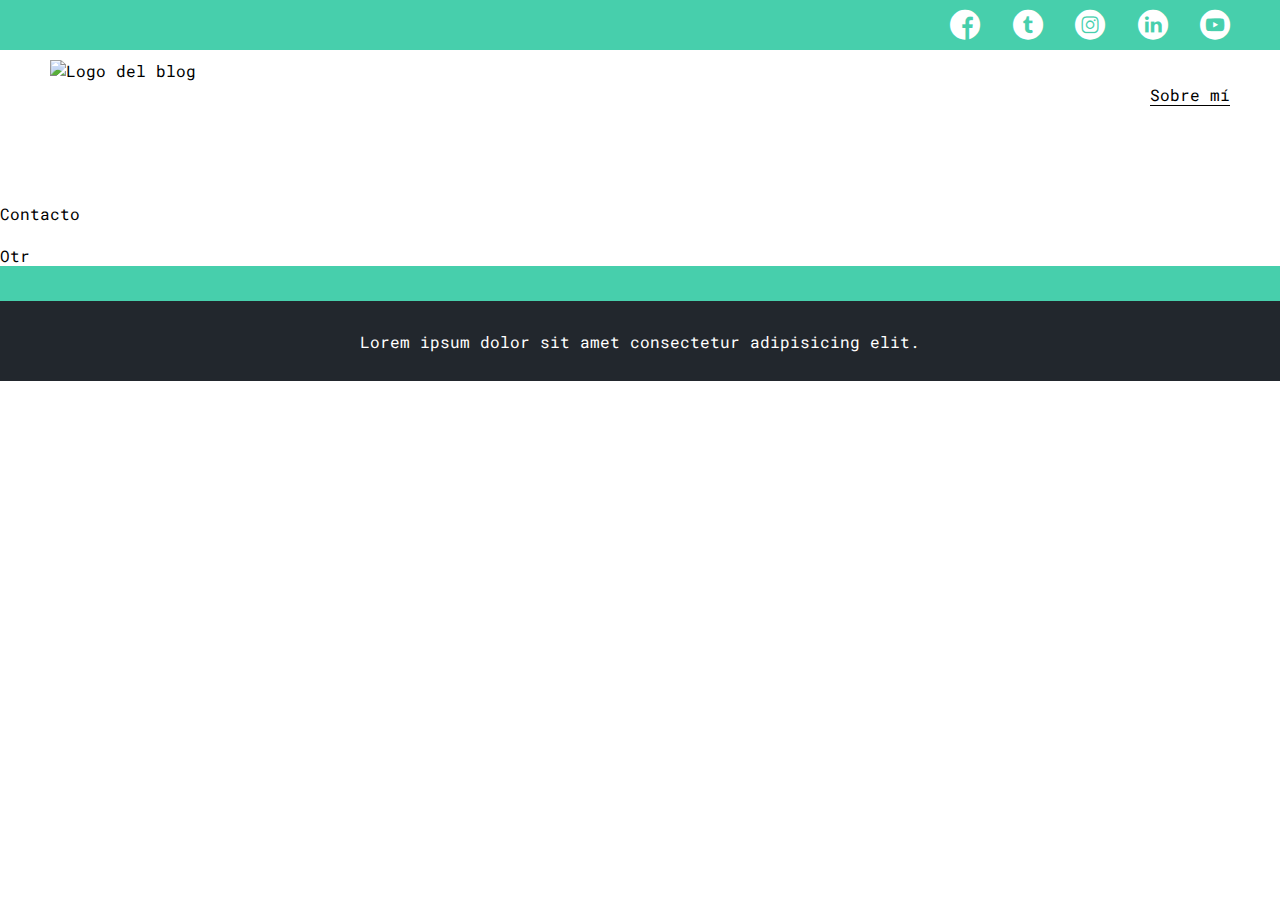
==== blog.html @ 69c2a13b "Maquetado y estilizado de blogs.html finalizado - Maquetado de blog.html" ====
<!DOCTYPE html>
<html lang="en">

<head>
    <meta charset="UTF-8">
    <meta http-equiv="X-UA-Compatible" content="IE=edge">
    <meta name="viewport" content="width=device-width, initial-scale=1.0">
    <link rel="stylesheet" href="/css/main.css">
    <link rel="stylesheet" href="/css/font/flaticon.css">
    <link rel="preconnect" href="https://fonts.googleapis.com">
    <link rel="preconnect" href="https://fonts.gstatic.com" crossorigin>
    <link
        href="https://fonts.googleapis.com/css2?family=Roboto+Mono:wght@400;500;700&family=Roboto+Slab:wght@400;700&family=Roboto:wght@400;500;700;900&display=swap"
        rel="stylesheet">
    <title>La Caja de Pandora - Blog</title>
</head>

<body>
    <header>
        <section class="header-icons-container">
            <div class="icons">
                <a href="/"> <span class="flaticon-001-facebook"> </span> </a>
                <a href="/"> <span class="flaticon-002-twitter"> </span> </a>
                <a href="/"> <span class="flaticon-011-instagram"> </span> </a>
                <a href="/"> <span class="flaticon-010-linkedin"> </span> </a>
                <a href="/"> <span class="flaticon-008-youtube"> </span> </a>
            </div>
        </section>
        <nav>
            <section class="nav-logo-container">
                <a href=""> <img src="/assets/img/Logo-negro.png" alt="Logo del blog"> </a>
            </section>
            <section class="profile-link">
                <a href="perfil.html">Sobre mí</a>
            </section>
        </nav>
    </header>

    <main class="blogs-main">
        <section class="grid-container blogpost-img-container">
            <img src="" alt="">
        </section>

        <section class="blogpost-main-container">
            <div class="grid container">
                <h3></h3>
                <article>
                    <h1></h1>
                    <p></p>
                    <p></p>
                    <p></p>
                </article>
            </div>
        </section>

        <section class="contact-main container">
            <div>
                <img src="" alt="">
                <div class="contact-left">
                    <a href="">Contacto</a>
                </div>
            </div>
            <div class="contact-right">
                <img src="" alt="">
                <div>
                    <a href="">Otr</a>
                </div>
            </div>
        </section>


    </main>


    <footer>
        <p>Lorem ipsum dolor sit amet consectetur adipisicing elit.</p>
    </footer>

</body>

</html>
---- css/main.css ----
body {
    font-family: 'Roboto Mono', monospace;
    margin: 0;
    padding: 0;
    /* font-family: 'Roboto', sans-serif;
    font-family: 'Roboto Mono', monospace;
    font-family: 'Roboto Slab', serif; */
}

a {
    text-decoration: none;
    display: inline;
    color: black;
}

.home-body {
    position: fixed;
    top: 0;
    bottom: 0;
    left: 0;
    right: 0;
}

.grid-container {
    max-width: 980px;
    margin: auto;
}

header {
    width: 100%;
    height: 140px;
    display:grid;
    grid-template-rows: 1fr 1fr;
}

header .header-icons-container {
    width: 100%;
    height: 50px;
    display: grid;
    background-color: #47cfac ;
}

header .header-icons-container .icons {
    width: 300px;
    height: auto;
    display: flex;
    justify-items: flex-end;
    align-items: center;
    justify-content: space-between;
    justify-self: end;
    margin-right: 50px ;
}

header .icons span {
    color: white;
}

nav {
    display:grid;
    grid-template-columns: 1fr 1fr;
    height: 90px;
}

nav .nav-logo-container {
    margin-left: 50px;
}

nav .nav-logo-container img {
    width: 220px;
    margin-top: 10px;
}

nav .profile-link {
    display: flex;
    align-items: center;
    justify-content: flex-end;
    margin-right: 50px;
}

nav .profile-link a {
    color: black;
    border-bottom: 1px solid black ;
}

.home-main {
    display: grid;
    grid-template-columns: 1fr 4fr 1fr;
    height: 100%;
    background-image: url('../assets/img/Cover.png');
    background-position: center;
    background-repeat: no-repeat;
    background-size: cover;
}

.home-main section {
    display: grid;
    grid-column: 2;
    justify-items: center;
    height: 350px;
    margin-top: 80px;
    text-align: center;
}

.home-main-text {
    font-size: 30px;
    letter-spacing: 10px;
    color: white;
}

.home-main-anchor {
    width: 110px;
    height:50px;
    background: #47cfac;
    display: grid;
    align-items: center;
    font-weight: 700;
    font-size: 18px;
    border-radius: 6%;
    border: 1px solid #47cfac;
}

.home-main-anchor:hover {
    background-color: #47cfac;
    transform: scale(1.1);
}

/*
Estilos blogs.html
*/

.blogs-main {
    display: grid;
}

.blogs-news-container {
    background-color: #e6e9ed;
    padding: 0 50px 40px;
}

.blogs-main-new {
    display: grid;
    grid-template-columns: 2fr 1fr;
    grid-template-rows: 2fr;
}

.blogs-news-img-container {
    grid-column: 1;
}

.blogs-news-img-container img {
    width: 85%;
}

.blogs-news-info-container {
    grid-column: 2;
}

.blogs-news-info-container p {
    margin-bottom: 35px;
}

.blogs-post-container {
    padding: 0 50px 40px;
}

.blogs-posts-container h3 {
    border-bottom: 1px solid #cdd2da;
    padding-bottom: 20px;
    text-align: center;
}

.blogs-button {
    border: 1px solid #47cfac;
    padding: 10px 15px;
    font-size: 12px;
}
.blogs-button:hover {
	border: 1px solid white;
	color: white;
	background-color: #48CFAD;
}

.blogs-posts-container .post-container {
    display: inline-block;
    padding-left: 10px;
    max-width: 30%;
    margin-bottom: 50px;
}

.blogs-posts-container .post-container p {
    margin-bottom: 35px;
}

.blogs-posts-container .post-container img {
    width: 100%;
}

footer {
    width: 100%;
    height: 80px;
    background-color: #22272d;
    border-top: 35px solid #47cfac
}

footer p {
    color: white;
    margin-top: 30px;
    text-align: center;
}

/*
Estilos blogspost.html
*/
---- css/font/flaticon.css ----
/*
  	Flaticon icon font: Flaticon
  	Creation date: 20/12/2018 09:27
  	*/

@font-face {
  font-family: "Flaticon";
  src: url("./Flaticon.eot");
  src: url("./Flaticon.eot?#iefix") format("embedded-opentype"),
       url("./Flaticon.woff") format("woff"),
       url("./Flaticon.ttf") format("truetype"),
       url("./Flaticon.svg#Flaticon") format("svg");
  font-weight: normal;
  font-style: normal;
}

@media screen and (-webkit-min-device-pixel-ratio:0) {
  @font-face {
    font-family: "Flaticon";
    src: url("./Flaticon.svg#Flaticon") format("svg");
  }
}

[class^="flaticon-"]:before, [class*=" flaticon-"]:before,
[class^="flaticon-"]:after, [class*=" flaticon-"]:after {   
  font-family: Flaticon;
        font-size: 30px;
font-style: normal;
margin-left: 20px;
}

.flaticon-001-facebook:before { content: "\f100"; }
.flaticon-002-twitter:before { content: "\f101"; }
.flaticon-003-whatsapp:before { content: "\f102"; }
.flaticon-004-groupme:before { content: "\f103"; }
.flaticon-005-kik:before { content: "\f104"; }
.flaticon-006-skype:before { content: "\f105"; }
.flaticon-007-periscope:before { content: "\f106"; }
.flaticon-008-youtube:before { content: "\f107"; }
.flaticon-009-itunes:before { content: "\f108"; }
.flaticon-010-linkedin:before { content: "\f109"; }
.flaticon-011-instagram:before { content: "\f10a"; }
.flaticon-012-messenger:before { content: "\f10b"; }
.flaticon-013-twitter-1:before { content: "\f10c"; }
.flaticon-014-snapchat:before { content: "\f10d"; }
.flaticon-015-reddit:before { content: "\f10e"; }
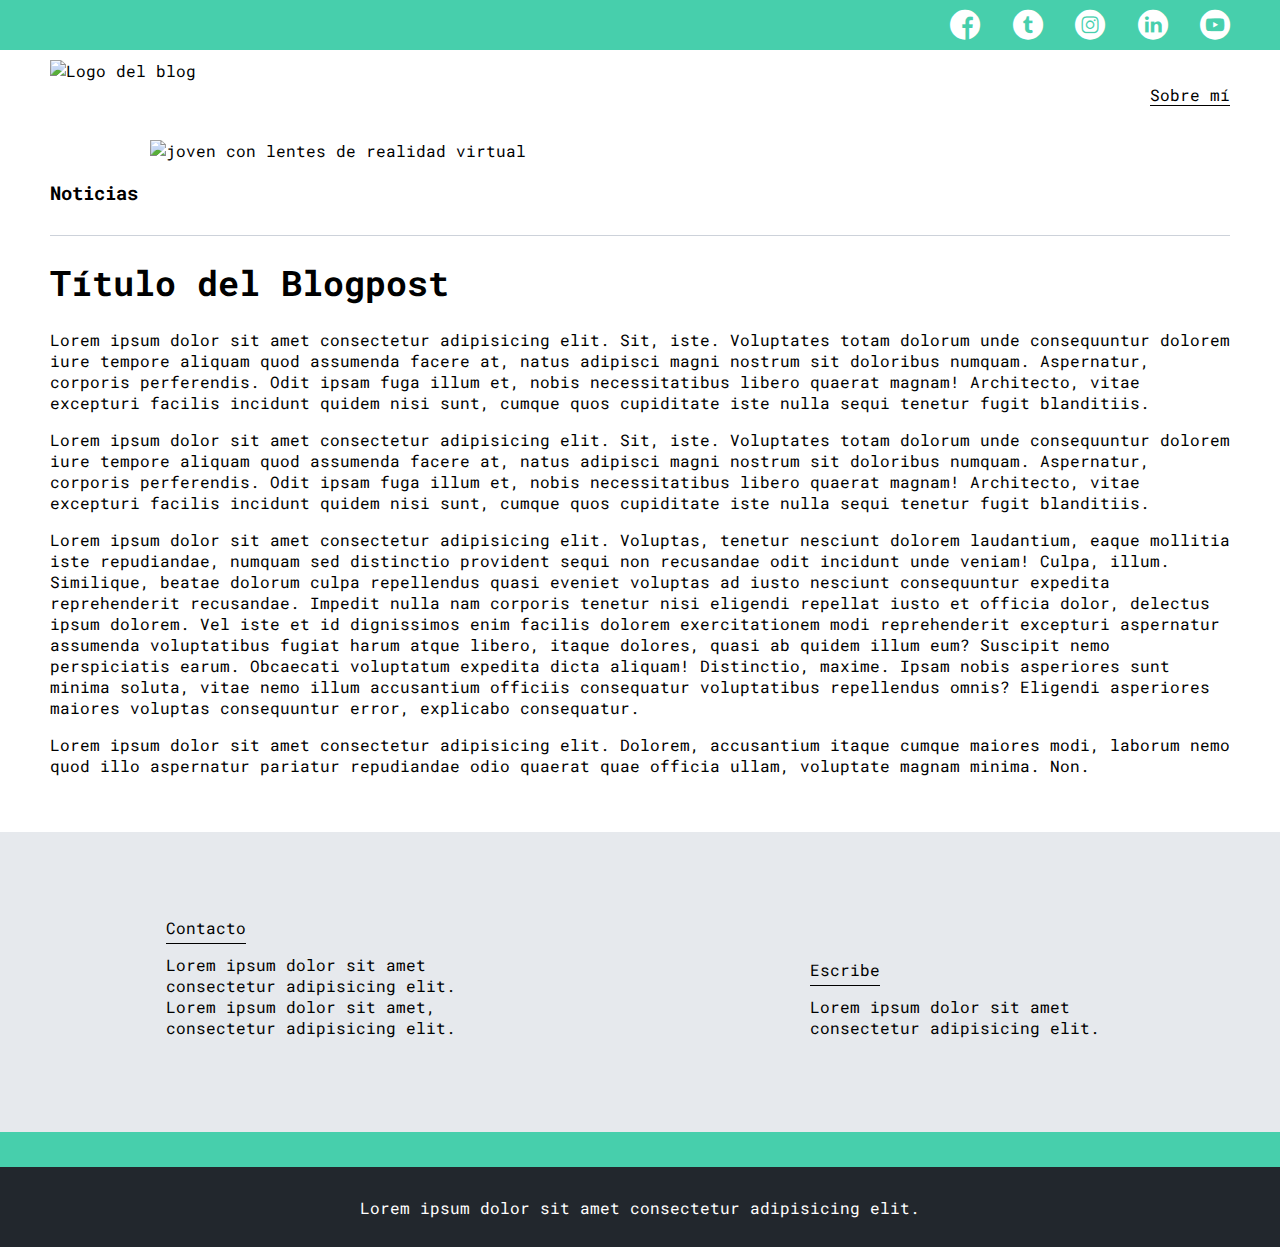
==== commit 6850f620: "Finalizado estilizado blog.html / Iniciando Maquetación de perfil.html" ====
--- a/blog.html
+++ b/blog.html
@@ -36,34 +36,50 @@
         </nav>
     </header>
 
-    <main class="blogs-main">
+    <main>
         <section class="grid-container blogpost-img-container">
-            <img src="" alt="">
+            <img src="/assets/img/main-news-img.png" alt="joven con lentes de realidad virtual">
         </section>
 
         <section class="blogpost-main-container">
             <div class="grid container">
-                <h3></h3>
+                <h3>Noticias</h3>
                 <article>
-                    <h1></h1>
-                    <p></p>
-                    <p></p>
-                    <p></p>
+                    <h1>Título del Blogpost</h1>
+                    <p>
+                        Lorem ipsum dolor sit amet consectetur adipisicing elit. Sit, iste. Voluptates totam dolorum unde consequuntur dolorem iure tempore aliquam quod assumenda facere at, natus adipisci magni nostrum sit doloribus numquam.
+                        Aspernatur, corporis perferendis. Odit ipsam fuga illum et, nobis necessitatibus libero quaerat magnam! Architecto, vitae excepturi facilis incidunt quidem nisi sunt, cumque quos cupiditate iste nulla sequi tenetur fugit blanditiis.
+                    </p>
+                    <p>
+                        Lorem ipsum dolor sit amet consectetur adipisicing elit. Sit, iste. Voluptates totam dolorum unde consequuntur dolorem iure tempore aliquam quod assumenda facere at, natus adipisci magni nostrum sit doloribus numquam.
+                        Aspernatur, corporis perferendis. Odit ipsam fuga illum et, nobis necessitatibus libero quaerat magnam! Architecto, vitae excepturi facilis incidunt quidem nisi sunt, cumque quos cupiditate iste nulla sequi tenetur fugit blanditiis.
+                    </p>
+                    <p>
+                        Lorem ipsum dolor sit amet consectetur adipisicing elit. Voluptas, tenetur nesciunt dolorem laudantium, eaque mollitia iste repudiandae, numquam sed distinctio provident sequi non recusandae odit incidunt unde veniam! Culpa, illum.
+                        Similique, beatae dolorum culpa repellendus quasi eveniet voluptas ad iusto nesciunt consequuntur expedita reprehenderit recusandae. Impedit nulla nam corporis tenetur nisi eligendi repellat iusto et officia dolor, delectus ipsum dolorem.
+                        Vel iste et id dignissimos enim facilis dolorem exercitationem modi reprehenderit excepturi aspernatur assumenda voluptatibus fugiat harum atque libero, itaque dolores, quasi ab quidem illum eum? Suscipit nemo perspiciatis earum.
+                        Obcaecati voluptatum expedita dicta aliquam! Distinctio, maxime. Ipsam nobis asperiores sunt minima soluta, vitae nemo illum accusantium officiis consequatur voluptatibus repellendus omnis? Eligendi asperiores maiores voluptas consequuntur error, explicabo consequatur.
+                    </p>
+                    <p>
+                        Lorem ipsum dolor sit amet consectetur adipisicing elit. Dolorem, accusantium itaque cumque maiores modi, laborum nemo quod illo aspernatur pariatur repudiandae odio quaerat quae officia ullam, voluptate magnam minima. Non.
+                    </p>
                 </article>
             </div>
         </section>
 
-        <section class="contact-main container">
-            <div>
-                <img src="" alt="">
+        <section class="contact-main-container">
+            <div class="contact-left-container">
+                <img src="assets/img/013-newsletter.png" alt="">
                 <div class="contact-left">
                     <a href="">Contacto</a>
+                    <p>Lorem ipsum dolor sit amet consectetur adipisicing elit. Lorem ipsum dolor sit amet, consectetur adipisicing elit.  </p>
                 </div>
             </div>
-            <div class="contact-right">
-                <img src="" alt="">
-                <div>
-                    <a href="">Otr</a>
+            <div class="contact-right-container">
+                <img src="assets/img/006-like.png" alt="">
+                <div class="contact-right">
+                    <a href="">Escribe</a>
+                    <p>Lorem ipsum dolor sit amet consectetur adipisicing elit. </p>
                 </div>
             </div>
         </section>
--- a/css/main.css
+++ b/css/main.css
@@ -211,5 +211,104 @@
 /*
 Estilos blogspost.html
 */
-
-
+.blogpost-img-container {
+    padding: 0 50x 40px;
+}
+
+.blogpost-img-container img {
+    width: 100%;
+}
+
+.blogpost-main-container {
+    padding: 0 50px 40px;
+}
+
+.blogpost-main-container h3 {
+    border-bottom: 1px solid #cdd2da;
+    padding-bottom: 30px;
+}
+.blogpost-main-container article h1 {
+    font-size: 35px;
+}
+
+.contact-main-container {
+    width: 100%;
+    min-height: 250px;
+    background-color: #e6e9ed;
+    text-align: center;
+    padding-bottom: 50px;
+}
+
+.contact-main-container div {
+    display: inline-block;
+    width: 49.5%;
+    height: 100%;
+}
+
+.contact-main-container div a {
+    border-bottom:  1px solid black;
+    padding-bottom: 5px;
+}
+
+.contact-main-container .contact-left, .contact-right {
+    text-align: initial;
+    margin-top: 85px;
+}
+
+.contact-main-container img {
+    width: 100px;
+}
+
+
+
+/**  Mi codigo. Por terminar
+
+
+.contact-main-container {
+    display:grid;
+    grid-template-columns: 2fr 1fr 1fr 3fr 1fr 1fr 2fr;
+    grid-template-rows: 1fr 2fr 1fr;
+    place-items: center;
+    justify-content: space-between;
+}
+
+
+.contact-left-container {
+    display: flex;
+    grid-column: 2 / 3 ;
+    grid-row: 2 /3;
+}
+
+.contact-left-container img {
+    width: 100%;
+    object-fit: contain;
+    grid-column: 1 / 2;
+}
+
+.contact-left-anchor {
+    grid-column: 2 / 3;
+    justify-content: space-around;
+}
+
+.contact-left-anchor p { 
+}
+
+
+
+.contact-right-container {
+    display: grid;
+    grid-template-columns: 0.1fr 0.1fr;
+    grid-column: 6 / 7 ;
+    grid-row: 2 /3;
+}
+
+.contact-right-container img {
+    width: 50%;
+    grid-column: 3 / 4;
+}
+
+.contact-right-anchor {
+    grid-column: 6 / 7;
+}
+
+*/
